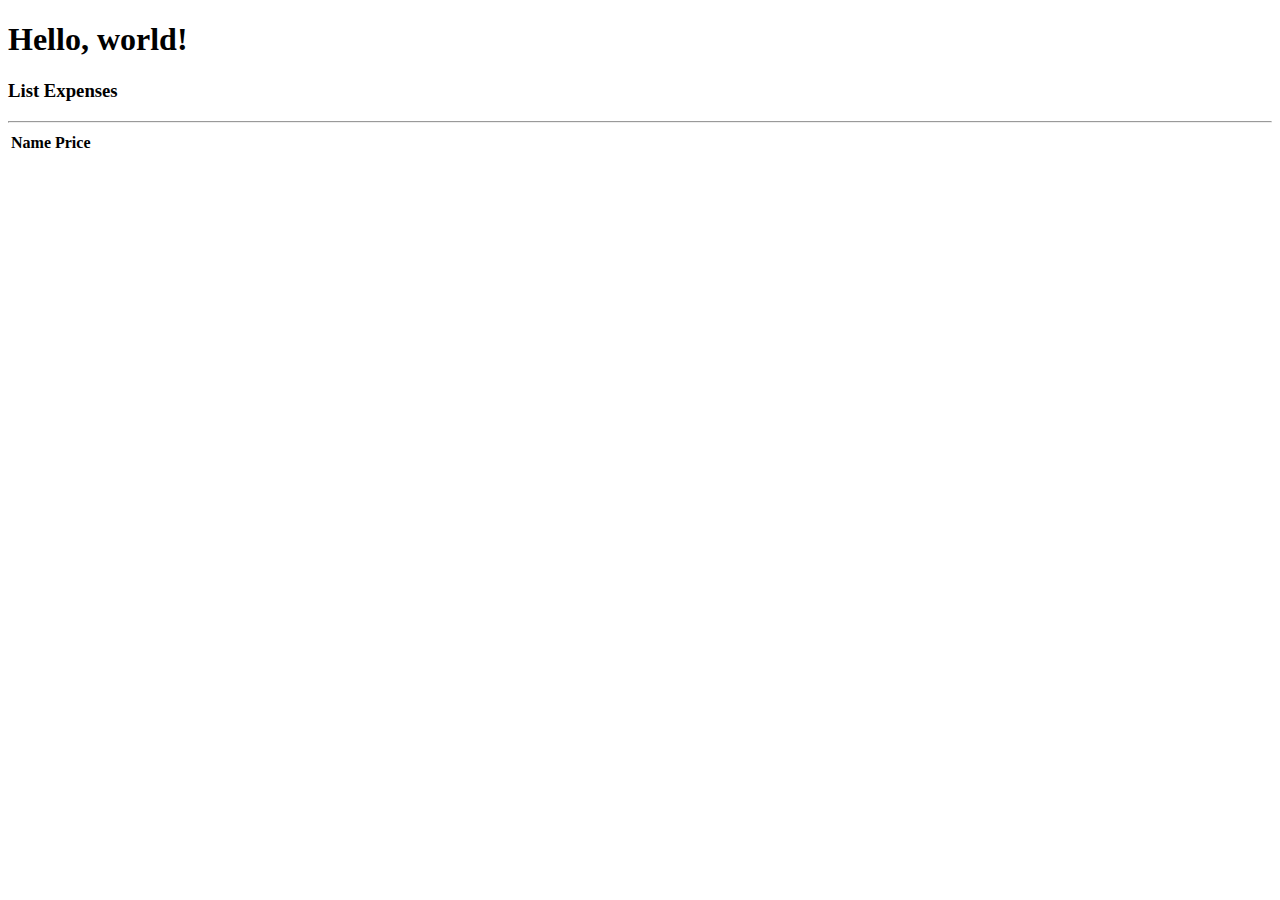
==== finance-tracker/src/main/resources/templates/index.html @ c0d7a2e3 "Added database information to the table" ====
<!doctype html>
<html lang="en" xmlns:th="http://www.thymeleaf.org">
<head>
    <meta charset="utf-8">
    <meta name="viewport" content="width=device-width, initial-scale=1">
    <title>Bootstrap demo</title>
    <link href="https://cdn.jsdelivr.net/npm/bootstrap@5.3.2/dist/css/bootstrap.min.css" rel="stylesheet" integrity="sha384-T3c6CoIi6uLrA9TneNEoa7RxnatzjcDSCmG1MXxSR1GAsXEV/Dwwykc2MPK8M2HN" crossorigin="anonymous">
</head>
<body>
<h1>Hello, world!</h1>

<h3>List Expenses</h3>

<hr/>

<table class="table table-bordered table-striped">
    <thead>
    <tr>
        <th>Name</th>
        <th>Price</th>
    </tr>
    </thead>
    <tbody>
    <tr th:each="expense : ${expenses}">
        <td th:text="${expense.name}" />
        <td th:text="${expense.price}" />
    </tr>
    </tbody>
</table>

<script src="https://cdn.jsdelivr.net/npm/bootstrap@5.3.2/dist/js/bootstrap.bundle.min.js" integrity="sha384-C6RzsynM9kWDrMNeT87bh95OGNyZPhcTNXj1NW7RuBCsyN/o0jlpcV8Qyq46cDfL" crossorigin="anonymous"></script>
</body>
</html>
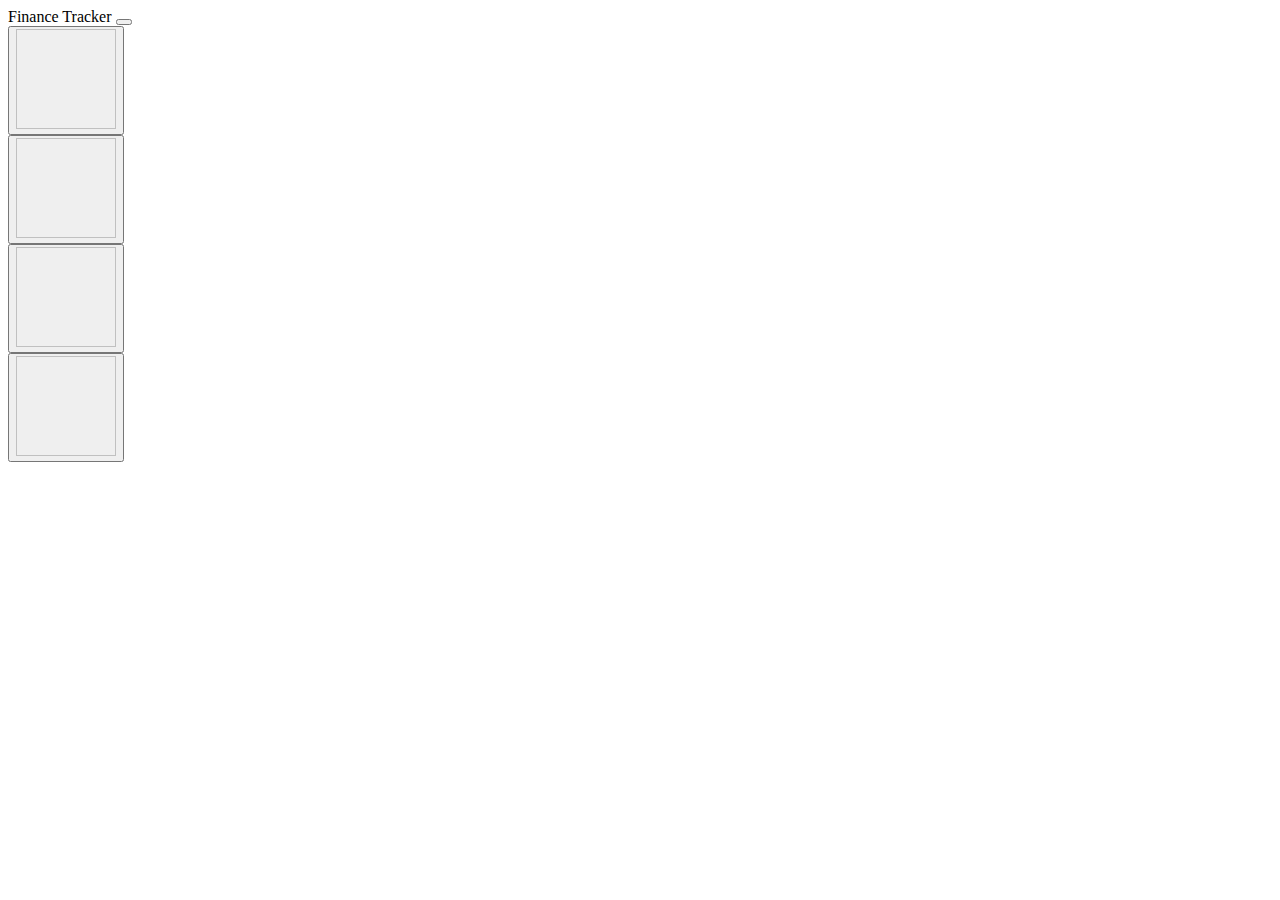
==== commit 3905baf9: "added dark mode feature to navbar and main page" ====
--- a/finance-tracker/src/main/resources/templates/index.html
+++ b/finance-tracker/src/main/resources/templates/index.html
@@ -4,30 +4,82 @@
     <meta charset="utf-8">
     <meta name="viewport" content="width=device-width, initial-scale=1">
     <title>Bootstrap demo</title>
+
+    <script>
+ function changeNavColor(){
+    let navElement = document.getElementById("navbar");
+    let navText = document.getElementById("navbar-text");
+    let pageBody = document.getElementById("body");
+
+    if(navElement.classList.contains("bg-body-tertiary")) {
+        navElement.classList.remove("bg-body-tertiary");
+        navElement.style.backgroundColor = "black";
+        navText.style.color = "white";
+        pageBody.style.backgroundColor = "black";
+    } else {
+        navElement.classList.remove(".bg-dark");
+        navElement.classList.add("bg-body-tertiary");
+        navText.style.color = "black";
+        pageBody.style.backgroundColor = "white";
+        }
+ }
+    </script>
+    <style>
+    .button1{
+    margin-left: 32.5%;
+    margin-top: 15%;
+    }
+    </style>
     <link href="https://cdn.jsdelivr.net/npm/bootstrap@5.3.2/dist/css/bootstrap.min.css" rel="stylesheet" integrity="sha384-T3c6CoIi6uLrA9TneNEoa7RxnatzjcDSCmG1MXxSR1GAsXEV/Dwwykc2MPK8M2HN" crossorigin="anonymous">
 </head>
-<body>
-<h1>Hello, world!</h1>
+<body id="body">
+<!-- As a heading -->
+<nav class="navbar bg-body-tertiary" id="navbar">
+    <div class="container-fluid">
+        <span class="navbar-brand mb-0 h1" id="navbar-text">Finance Tracker</span>
+        <button btn-primary onclick="changeNavColor()"/>
+    </div>
+</nav>
 
-<h3>List Expenses</h3>
 
-<hr/>
+<div class="container">
+    <div class="row">
+        <div class="col">
+            <button th:onclick="window.location.href='transactions.html'" type="submit" class="btn btn-primary">
+                <img th:src="@{/images/spending.webp}" width="100px" height="100px"/>
+            </button>
+        </div>
+        <div class="col">
+            <button th:onclick="window.location.href='budget.html'" type="submit" class="btn btn-primary">
+                <img th:src="@{/images/budget.webp}" width="100px" height="100px"/>
+            </button>
+        </div>
+        <div class="w-100"></div>
+        <div class="col">
+            <button th:onclick="window.location.href='savings_goals.html'" type="submit" class="btn btn-primary">
+            <img th:src="@{/images/savings.webp}" width="100px" height="100px"/>
+        </button>
+        </div>
+        <div class="col">
+            <button th:onclick="window.location.href='settings.html'" type="submit" class="btn btn-primary">
+                <img th:src="@{/images/settings.webp}" width="100px" height="100px"/>
+            </button>
+        </div>
+    </div>
+</div>
 
-<table class="table table-bordered table-striped">
-    <thead>
-    <tr>
-        <th>Name</th>
-        <th>Price</th>
-    </tr>
-    </thead>
-    <tbody>
-    <tr th:each="expense : ${expenses}">
-        <td th:text="${expense.name}" />
-        <td th:text="${expense.price}" />
-    </tr>
-    </tbody>
-</table>
-
+<!--<button th:onclick="window.location.href='transactions.html'" type="submit" class="btn btn-primary">-->
+<!--    <img th:src="@{/images/spending.webp}" width="100px" height="100px"/>-->
+<!--</button>-->
+<!--<button th:onclick="window.location.href='budget.html'" type="submit" style="margin-left:32.5%" class="btn btn-primary">-->
+<!--    <img th:src="@{/images/budget.webp}" width="100px" height="100px"/>-->
+<!--</button>-->
+<!--<button th:onclick="window.location.href='savings_goals.html'" type="submit" style="margin-left:32.5%; margin-top:15%" class="btn btn-primary">-->
+<!--    <img th:src="@{/images/savings.webp}" width="100px" height="100px"/>-->
+<!--</button>-->
+<!--<button th:onclick="window.location.href='settings.html'" type="submit" style="margin-left:32.5%" class="btn btn-primary">-->
+<!--    <img th:src="@{/images/settings.webp}" width="100px" height="100px"/>-->
+<!--</button>-->
 <script src="https://cdn.jsdelivr.net/npm/bootstrap@5.3.2/dist/js/bootstrap.bundle.min.js" integrity="sha384-C6RzsynM9kWDrMNeT87bh95OGNyZPhcTNXj1NW7RuBCsyN/o0jlpcV8Qyq46cDfL" crossorigin="anonymous"></script>
 </body>
 </html>
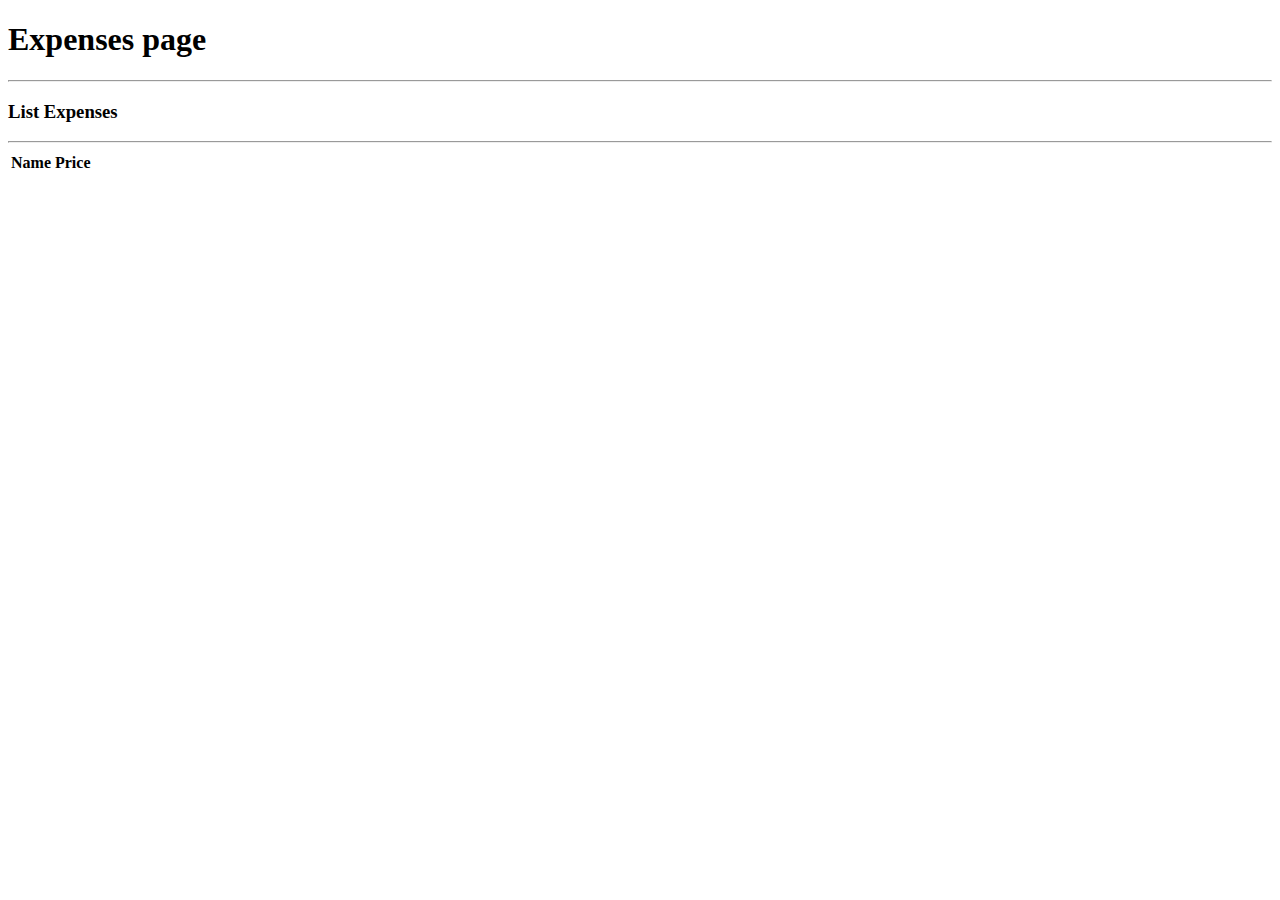
==== commit 3e15fe42: "Added some styling to the expenses page" ====
--- a/finance-tracker/src/main/resources/templates/index.html
+++ b/finance-tracker/src/main/resources/templates/index.html
@@ -4,82 +4,32 @@
     <meta charset="utf-8">
     <meta name="viewport" content="width=device-width, initial-scale=1">
     <title>Bootstrap demo</title>
-
-    <script>
- function changeNavColor(){
-    let navElement = document.getElementById("navbar");
-    let navText = document.getElementById("navbar-text");
-    let pageBody = document.getElementById("body");
-
-    if(navElement.classList.contains("bg-body-tertiary")) {
-        navElement.classList.remove("bg-body-tertiary");
-        navElement.style.backgroundColor = "black";
-        navText.style.color = "white";
-        pageBody.style.backgroundColor = "black";
-    } else {
-        navElement.classList.remove(".bg-dark");
-        navElement.classList.add("bg-body-tertiary");
-        navText.style.color = "black";
-        pageBody.style.backgroundColor = "white";
-        }
- }
-    </script>
-    <style>
-    .button1{
-    margin-left: 32.5%;
-    margin-top: 15%;
-    }
-    </style>
     <link href="https://cdn.jsdelivr.net/npm/bootstrap@5.3.2/dist/css/bootstrap.min.css" rel="stylesheet" integrity="sha384-T3c6CoIi6uLrA9TneNEoa7RxnatzjcDSCmG1MXxSR1GAsXEV/Dwwykc2MPK8M2HN" crossorigin="anonymous">
 </head>
-<body id="body">
-<!-- As a heading -->
-<nav class="navbar bg-body-tertiary" id="navbar">
-    <div class="container-fluid">
-        <span class="navbar-brand mb-0 h1" id="navbar-text">Finance Tracker</span>
-        <button btn-primary onclick="changeNavColor()"/>
-    </div>
-</nav>
+<body>
+<h1>Expenses page</h1>
 
+<hr/>
 
-<div class="container">
-    <div class="row">
-        <div class="col">
-            <button th:onclick="window.location.href='transactions.html'" type="submit" class="btn btn-primary">
-                <img th:src="@{/images/spending.webp}" width="100px" height="100px"/>
-            </button>
-        </div>
-        <div class="col">
-            <button th:onclick="window.location.href='budget.html'" type="submit" class="btn btn-primary">
-                <img th:src="@{/images/budget.webp}" width="100px" height="100px"/>
-            </button>
-        </div>
-        <div class="w-100"></div>
-        <div class="col">
-            <button th:onclick="window.location.href='savings_goals.html'" type="submit" class="btn btn-primary">
-            <img th:src="@{/images/savings.webp}" width="100px" height="100px"/>
-        </button>
-        </div>
-        <div class="col">
-            <button th:onclick="window.location.href='settings.html'" type="submit" class="btn btn-primary">
-                <img th:src="@{/images/settings.webp}" width="100px" height="100px"/>
-            </button>
-        </div>
-    </div>
-</div>
+<h3>List Expenses</h3>
 
-<!--<button th:onclick="window.location.href='transactions.html'" type="submit" class="btn btn-primary">-->
-<!--    <img th:src="@{/images/spending.webp}" width="100px" height="100px"/>-->
-<!--</button>-->
-<!--<button th:onclick="window.location.href='budget.html'" type="submit" style="margin-left:32.5%" class="btn btn-primary">-->
-<!--    <img th:src="@{/images/budget.webp}" width="100px" height="100px"/>-->
-<!--</button>-->
-<!--<button th:onclick="window.location.href='savings_goals.html'" type="submit" style="margin-left:32.5%; margin-top:15%" class="btn btn-primary">-->
-<!--    <img th:src="@{/images/savings.webp}" width="100px" height="100px"/>-->
-<!--</button>-->
-<!--<button th:onclick="window.location.href='settings.html'" type="submit" style="margin-left:32.5%" class="btn btn-primary">-->
-<!--    <img th:src="@{/images/settings.webp}" width="100px" height="100px"/>-->
-<!--</button>-->
+<hr/>
+
+<table class="table table-bordered table-striped">
+    <thead>
+    <tr>
+        <th>Name</th>
+        <th>Price</th>
+    </tr>
+    </thead>
+    <tbody>
+    <tr th:each="expense : ${expenses}">
+        <td th:text="${expense.name}" />
+        <td th:text="${expense.price}" />
+    </tr>
+    </tbody>
+</table>
+
 <script src="https://cdn.jsdelivr.net/npm/bootstrap@5.3.2/dist/js/bootstrap.bundle.min.js" integrity="sha384-C6RzsynM9kWDrMNeT87bh95OGNyZPhcTNXj1NW7RuBCsyN/o0jlpcV8Qyq46cDfL" crossorigin="anonymous"></script>
 </body>
 </html>
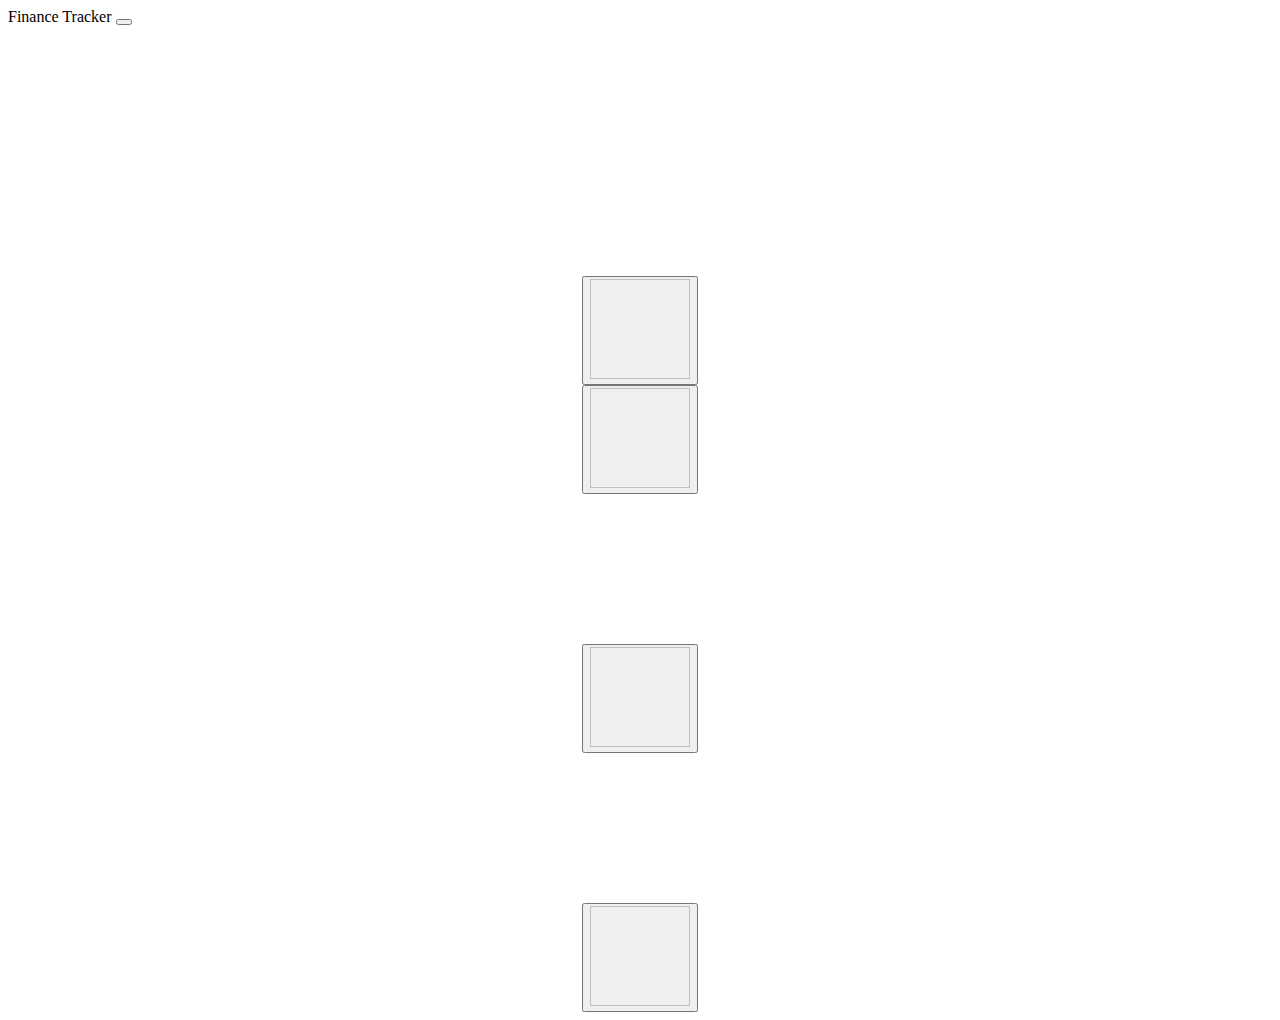
==== commit 684bf5c5: "adding more styling for options" ====
--- a/finance-tracker/src/main/resources/templates/index.html
+++ b/finance-tracker/src/main/resources/templates/index.html
@@ -4,32 +4,91 @@
     <meta charset="utf-8">
     <meta name="viewport" content="width=device-width, initial-scale=1">
     <title>Bootstrap demo</title>
+
+    <script>
+ function changeNavColor(){
+    let navElement = document.getElementById("navbar");
+    let navText = document.getElementById("navbar-text");
+    let pageBody = document.getElementById("body");
+
+    if(navElement.classList.contains("bg-body-tertiary")) {
+        navElement.classList.remove("bg-body-tertiary");
+        navElement.style.backgroundColor = "black";
+        navText.style.color = "white";
+        pageBody.style.backgroundColor = "black";
+    } else {
+        navElement.classList.remove(".bg-dark");
+        navElement.classList.add("bg-body-tertiary");
+        navText.style.color = "black";
+        pageBody.style.backgroundColor = "white";
+        }
+ }
+    </script>
+    <style>
+    .button1{
+    margin-left: 32.5%;
+    margin-top: 15%;
+    }
+    .container{
+    display: grid !important;
+    justify-content: center !important;
+    align-items: center !important;
+    margin-top: 250px !important;
+    }
+    #bottom-row, #bottom-row2{
+    margin-top: 150px !important;
+    }
+    </style>
     <link href="https://cdn.jsdelivr.net/npm/bootstrap@5.3.2/dist/css/bootstrap.min.css" rel="stylesheet" integrity="sha384-T3c6CoIi6uLrA9TneNEoa7RxnatzjcDSCmG1MXxSR1GAsXEV/Dwwykc2MPK8M2HN" crossorigin="anonymous">
 </head>
-<body>
-<h1>Expenses page</h1>
+<body id="body">
+<!-- As a heading -->
+<nav class="navbar bg-body-tertiary" id="navbar">
+    <div class="container-fluid">
+        <span class="navbar-brand mb-0 h1" id="navbar-text">Finance Tracker</span>
+        <button btn-primary onclick="changeNavColor()"/>
+    </div>
+</nav>
 
-<hr/>
 
-<h3>List Expenses</h3>
+<div class="container">
+    <div class="row">
+        <div class="col">
+            <button th:onclick="window.location.href='transactions.html'" type="submit" class="btn btn-primary">
+                <img th:src="@{/images/spending.webp}" width="100px" height="100px"/>
+            </button>
+        </div>
+        <div class="col">
+            <button th:onclick="window.location.href='budget.html'" type="submit" class="btn btn-primary">
+                <img th:src="@{/images/budget.webp}" width="100px" height="100px"/>
+            </button>
+        </div>
+        <div class="w-100"></div>
+        <div class="col" id="bottom-row">
+            <button th:onclick="window.location.href='savings_goals.html'" type="submit" class="btn btn-primary">
+            <img th:src="@{/images/savings.webp}" width="100px" height="100px"/>
+        </button>
+        </div>
+        <div class="col" id="bottom-row2">
+            <button th:onclick="window.location.href='settings.html'" type="submit" class="btn btn-primary">
+                <img th:src="@{/images/settings.webp}" width="100px" height="100px"/>
+            </button>
+        </div>
+    </div>
+</div>
 
-<hr/>
-
-<table class="table table-bordered table-striped">
-    <thead>
-    <tr>
-        <th>Name</th>
-        <th>Price</th>
-    </tr>
-    </thead>
-    <tbody>
-    <tr th:each="expense : ${expenses}">
-        <td th:text="${expense.name}" />
-        <td th:text="${expense.price}" />
-    </tr>
-    </tbody>
-</table>
-
+<!--<button th:onclick="window.location.href='transactions.html'" type="submit" class="btn btn-primary">-->
+<!--    <img th:src="@{/images/spending.webp}" width="100px" height="100px"/>-->
+<!--</button>-->
+<!--<button th:onclick="window.location.href='budget.html'" type="submit" style="margin-left:32.5%" class="btn btn-primary">-->
+<!--    <img th:src="@{/images/budget.webp}" width="100px" height="100px"/>-->
+<!--</button>-->
+<!--<button th:onclick="window.location.href='savings_goals.html'" type="submit" style="margin-left:32.5%; margin-top:15%" class="btn btn-primary">-->
+<!--    <img th:src="@{/images/savings.webp}" width="100px" height="100px"/>-->
+<!--</button>-->
+<!--<button th:onclick="window.location.href='settings.html'" type="submit" style="margin-left:32.5%" class="btn btn-primary">-->
+<!--    <img th:src="@{/images/settings.webp}" width="100px" height="100px"/>-->
+<!--</button>-->
 <script src="https://cdn.jsdelivr.net/npm/bootstrap@5.3.2/dist/js/bootstrap.bundle.min.js" integrity="sha384-C6RzsynM9kWDrMNeT87bh95OGNyZPhcTNXj1NW7RuBCsyN/o0jlpcV8Qyq46cDfL" crossorigin="anonymous"></script>
 </body>
 </html>
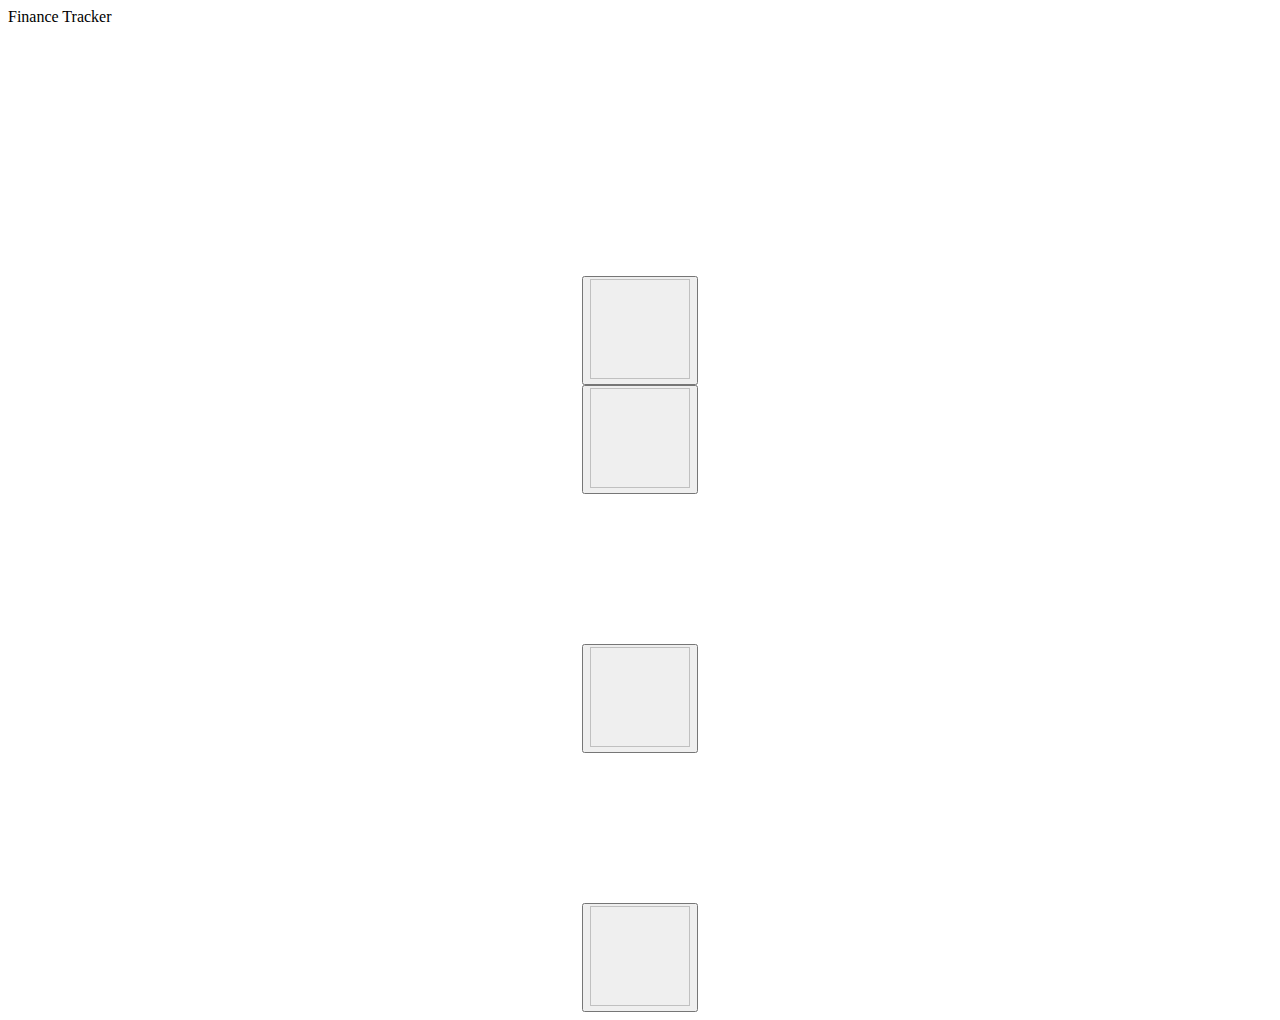
==== commit bd542382: "added dark mode option for the settings page only" ====
--- a/finance-tracker/src/main/resources/templates/index.html
+++ b/finance-tracker/src/main/resources/templates/index.html
@@ -1,42 +1,21 @@
-<!doctype html>
+<!DOCTYPE html>
 <html lang="en" xmlns:th="http://www.thymeleaf.org">
 <head>
-    <meta charset="utf-8">
+    <meta charset="UTF-8">
     <meta name="viewport" content="width=device-width, initial-scale=1">
-    <title>Bootstrap demo</title>
-
-    <script>
- function changeNavColor(){
-    let navElement = document.getElementById("navbar");
-    let navText = document.getElementById("navbar-text");
-    let pageBody = document.getElementById("body");
-
-    if(navElement.classList.contains("bg-body-tertiary")) {
-        navElement.classList.remove("bg-body-tertiary");
-        navElement.style.backgroundColor = "black";
-        navText.style.color = "white";
-        pageBody.style.backgroundColor = "black";
-    } else {
-        navElement.classList.remove(".bg-dark");
-        navElement.classList.add("bg-body-tertiary");
-        navText.style.color = "black";
-        pageBody.style.backgroundColor = "white";
-        }
- }
-    </script>
+    <title>Finance Tracker</title>
     <style>
-    .button1{
-    margin-left: 32.5%;
-    margin-top: 15%;
-    }
     .container{
     display: grid !important;
     justify-content: center !important;
     align-items: center !important;
     margin-top: 250px !important;
     }
+    .col-right{
+    margin-left: 50px !important;
+    }
     #bottom-row, #bottom-row2{
-    margin-top: 150px !important;
+    margin-top: 150px;
     }
     </style>
     <link href="https://cdn.jsdelivr.net/npm/bootstrap@5.3.2/dist/css/bootstrap.min.css" rel="stylesheet" integrity="sha384-T3c6CoIi6uLrA9TneNEoa7RxnatzjcDSCmG1MXxSR1GAsXEV/Dwwykc2MPK8M2HN" crossorigin="anonymous">
@@ -46,7 +25,6 @@
 <nav class="navbar bg-body-tertiary" id="navbar">
     <div class="container-fluid">
         <span class="navbar-brand mb-0 h1" id="navbar-text">Finance Tracker</span>
-        <button btn-primary onclick="changeNavColor()"/>
     </div>
 </nav>
 
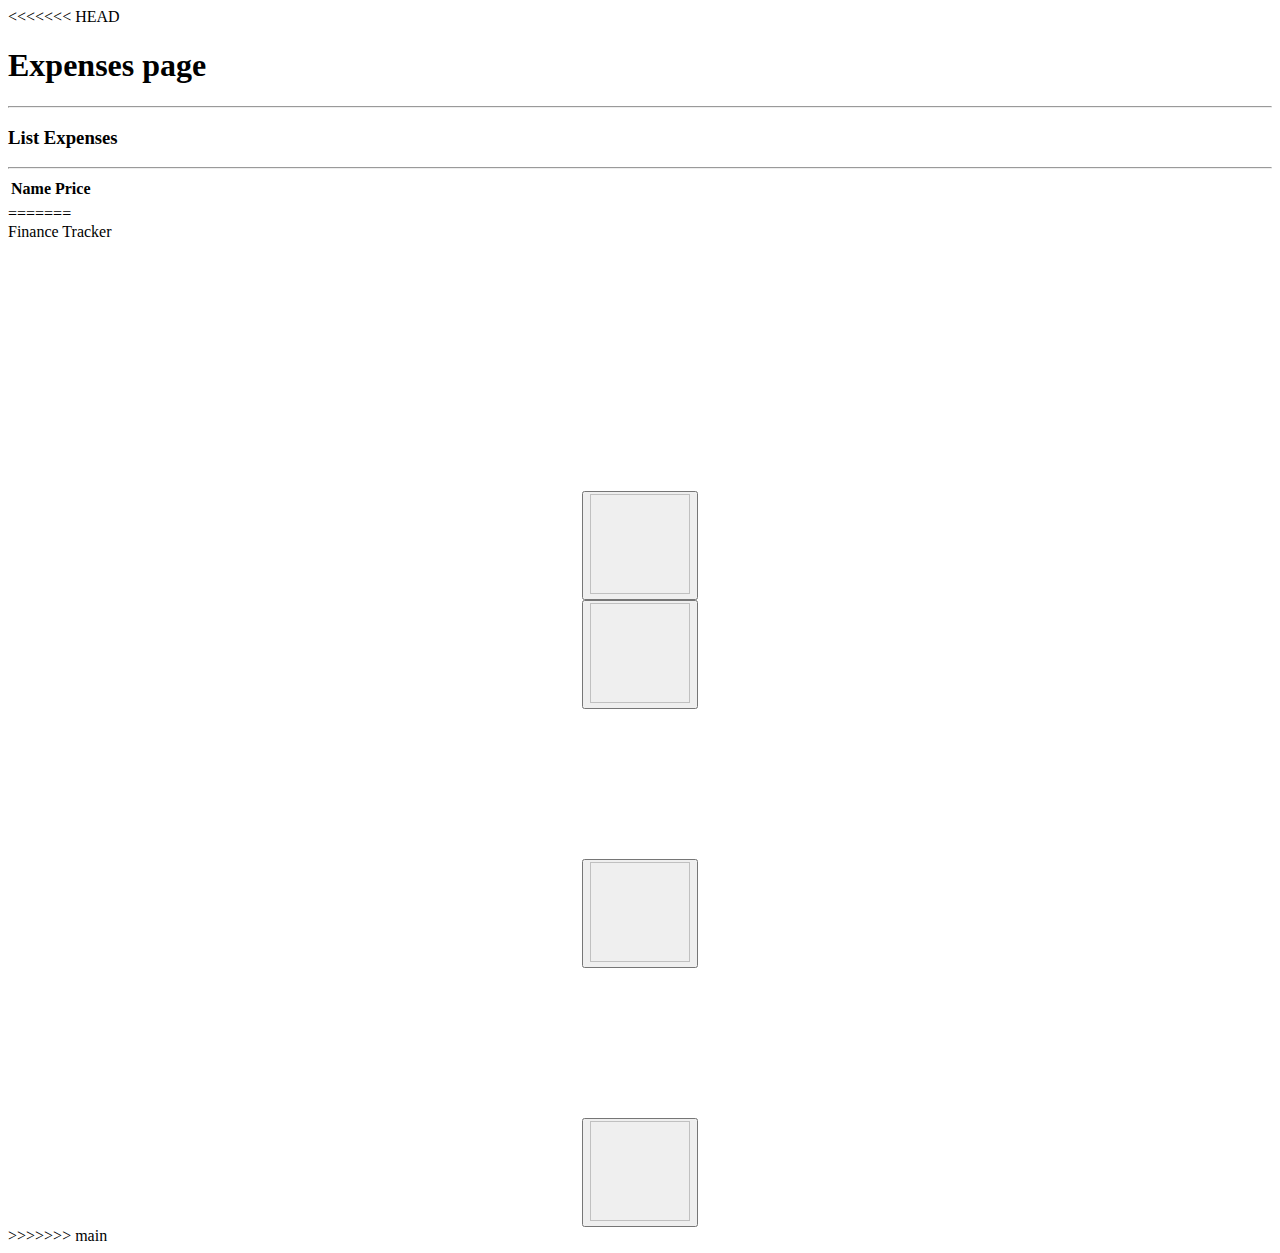
==== commit f3496e86: "trying to fix merge" ====
--- a/finance-tracker/src/main/resources/templates/index.html
+++ b/finance-tracker/src/main/resources/templates/index.html
@@ -20,6 +20,32 @@
     </style>
     <link href="https://cdn.jsdelivr.net/npm/bootstrap@5.3.2/dist/css/bootstrap.min.css" rel="stylesheet" integrity="sha384-T3c6CoIi6uLrA9TneNEoa7RxnatzjcDSCmG1MXxSR1GAsXEV/Dwwykc2MPK8M2HN" crossorigin="anonymous">
 </head>
+<<<<<<< HEAD
+<body>
+<h1>Expenses page</h1>
+
+<hr/>
+
+<h3>List Expenses</h3>
+
+<hr/>
+
+<table class="table table-bordered table-striped">
+    <thead>
+    <tr>
+        <th>Name</th>
+        <th>Price</th>
+    </tr>
+    </thead>
+    <tbody>
+    <tr th:each="expense : ${expenses}">
+        <td th:text="${expense.name}" />
+        <td th:text="${expense.price}" />
+    </tr>
+    </tbody>
+</table>
+
+=======
 <body id="body">
 <!-- As a heading -->
 <nav class="navbar bg-body-tertiary" id="navbar">
@@ -67,6 +93,7 @@
 <!--<button th:onclick="window.location.href='settings.html'" type="submit" style="margin-left:32.5%" class="btn btn-primary">-->
 <!--    <img th:src="@{/images/settings.webp}" width="100px" height="100px"/>-->
 <!--</button>-->
+>>>>>>> main
 <script src="https://cdn.jsdelivr.net/npm/bootstrap@5.3.2/dist/js/bootstrap.bundle.min.js" integrity="sha384-C6RzsynM9kWDrMNeT87bh95OGNyZPhcTNXj1NW7RuBCsyN/o0jlpcV8Qyq46cDfL" crossorigin="anonymous"></script>
 </body>
 </html>
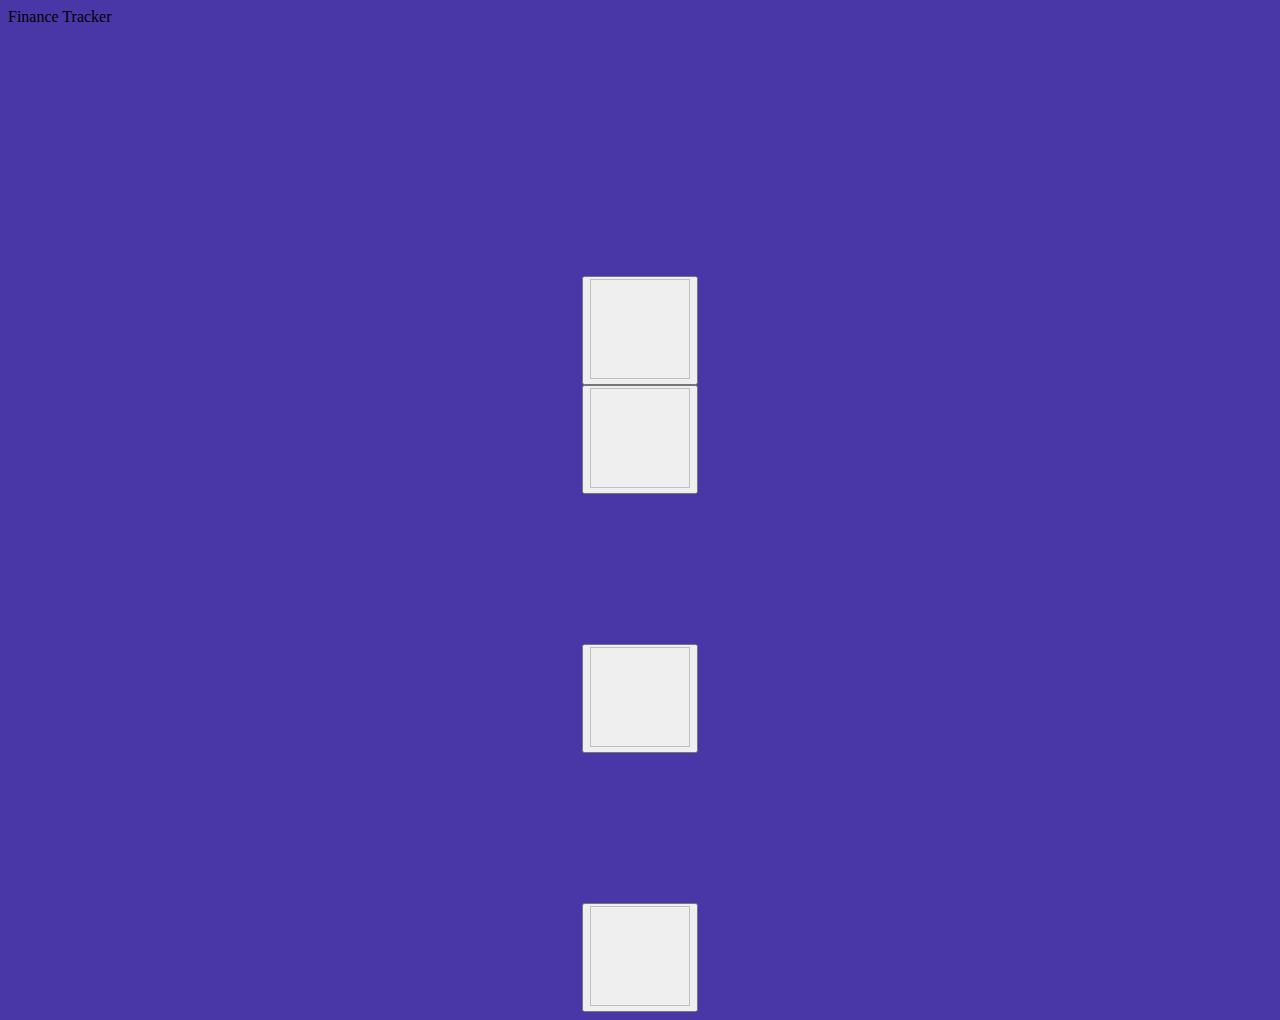
==== commit c1f8d108: "Added functionalities, styling" ====
--- a/finance-tracker/src/main/resources/templates/index.html
+++ b/finance-tracker/src/main/resources/templates/index.html
@@ -5,6 +5,9 @@
     <meta name="viewport" content="width=device-width, initial-scale=1">
     <title>Finance Tracker</title>
     <style>
+        #body{
+        background-color: rgb(73,55,168);
+        }
     .container{
     display: grid !important;
     justify-content: center !important;
@@ -20,32 +23,9 @@
     </style>
     <link href="https://cdn.jsdelivr.net/npm/bootstrap@5.3.2/dist/css/bootstrap.min.css" rel="stylesheet" integrity="sha384-T3c6CoIi6uLrA9TneNEoa7RxnatzjcDSCmG1MXxSR1GAsXEV/Dwwykc2MPK8M2HN" crossorigin="anonymous">
 </head>
-<<<<<<< HEAD
+
 <body>
-<h1>Expenses page</h1>
 
-<hr/>
-
-<h3>List Expenses</h3>
-
-<hr/>
-
-<table class="table table-bordered table-striped">
-    <thead>
-    <tr>
-        <th>Name</th>
-        <th>Price</th>
-    </tr>
-    </thead>
-    <tbody>
-    <tr th:each="expense : ${expenses}">
-        <td th:text="${expense.name}" />
-        <td th:text="${expense.price}" />
-    </tr>
-    </tbody>
-</table>
-
-=======
 <body id="body">
 <!-- As a heading -->
 <nav class="navbar bg-body-tertiary" id="navbar">
@@ -93,7 +73,6 @@
 <!--<button th:onclick="window.location.href='settings.html'" type="submit" style="margin-left:32.5%" class="btn btn-primary">-->
 <!--    <img th:src="@{/images/settings.webp}" width="100px" height="100px"/>-->
 <!--</button>-->
->>>>>>> main
 <script src="https://cdn.jsdelivr.net/npm/bootstrap@5.3.2/dist/js/bootstrap.bundle.min.js" integrity="sha384-C6RzsynM9kWDrMNeT87bh95OGNyZPhcTNXj1NW7RuBCsyN/o0jlpcV8Qyq46cDfL" crossorigin="anonymous"></script>
 </body>
 </html>
